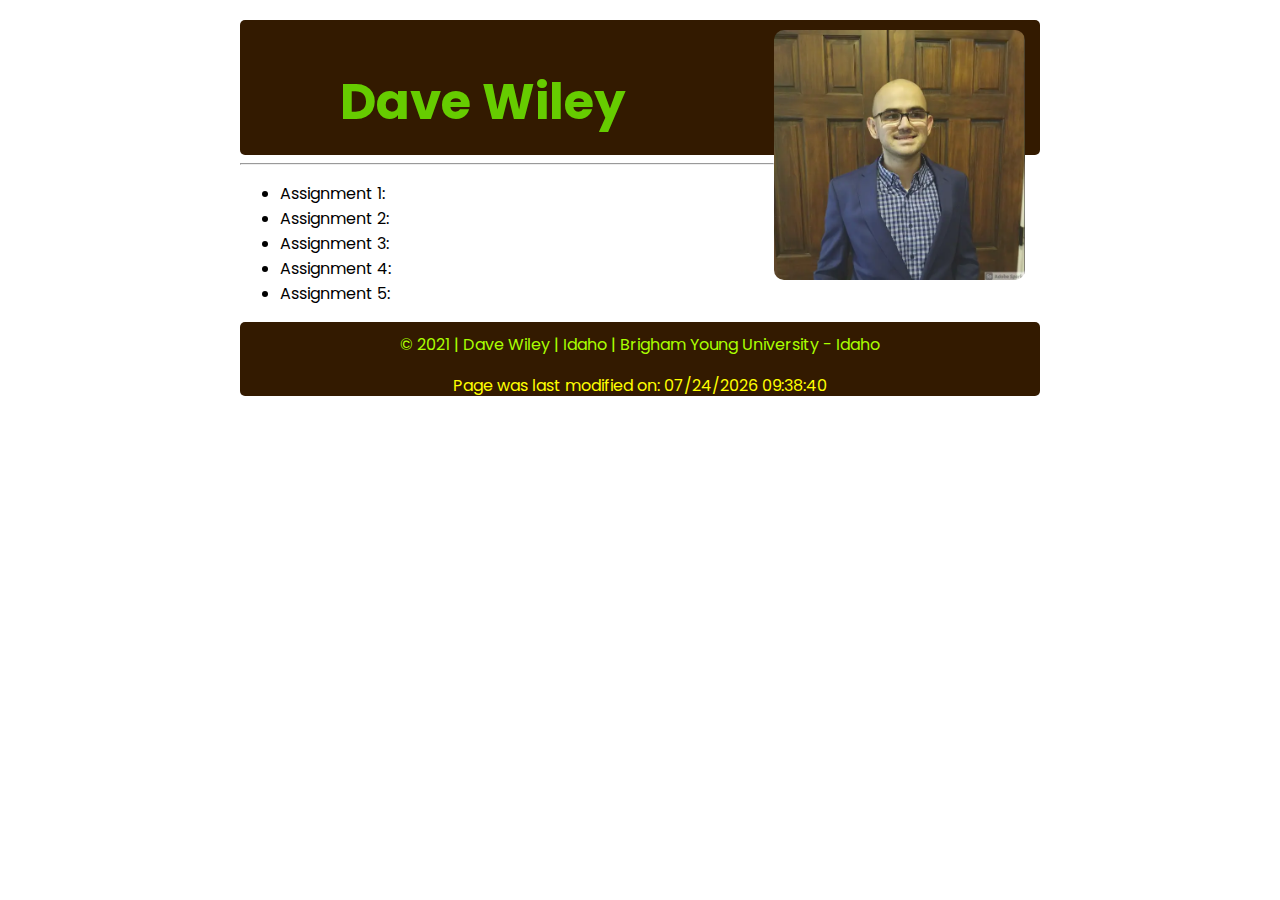
==== index.html @ 4fd57243 "Update index.html" ====
<!DOCTYPE html>
<html lang="en">
<head>
    <meta charset="UTF-8">
    <meta http-equiv="X-UA-Compatible" content="IE=edge">
    <meta name="viewport" content="width=device-width, initial-scale=1.0">
    <title>Dave Wiley Portal</title>
    <link href="./style.css" rel="stylesheet" type="text/css"/>
</head>
<body>
    <header>
        <img src="MyPost.webp" alt="A Picture of me, Dave Wiley."></img>
        <h1>Dave Wiley</h1>
    </header>
    <hr>
    <ul>
        <li>Assignment 1:</li>
        <li>Assignment 2:</li>
        <li>Assignment 3:</li>
        <li>Assignment 4:</li>
        <li>Assignment 5:</li>
  
    </ul>
</body>
<footer>
    © 2021 | Dave Wiley | Idaho | Brigham Young University - Idaho<br>
    <p><script>document.write("Page was last modified on: " + document.lastModified);</script></p>
</footer>
</html>
---- style.css ----
@import url('https://fonts.googleapis.com/css2?family=Poppins:wght@300&display=swap');
img {
  max-height: 250px;
  float: right;
  margin-right: 15px;
  border-radius: 10px;
}

header {
  background-color: #331a00;
  height: 5em;
  justify-content: center;
  font-size: 25px;
  padding-top: 10px;
  padding-left: 100px;
  border-radius: 5px;
  color: #66cc00;
  font-family: 'Poppins', sans-serif;
}

body {
  max-width: 800px;
  margin: 20px auto;
  font-family: 'Poppins', sans-serif;
}

footer {
  padding-top: 10px;
  background-color: #331a00;
  border-radius: 5px;
  height: 4em;
  text-align: center;
  color: #aaff00;
  font-family: 'Poppins', sans-serif;
}

p {
  color: yellow;
}
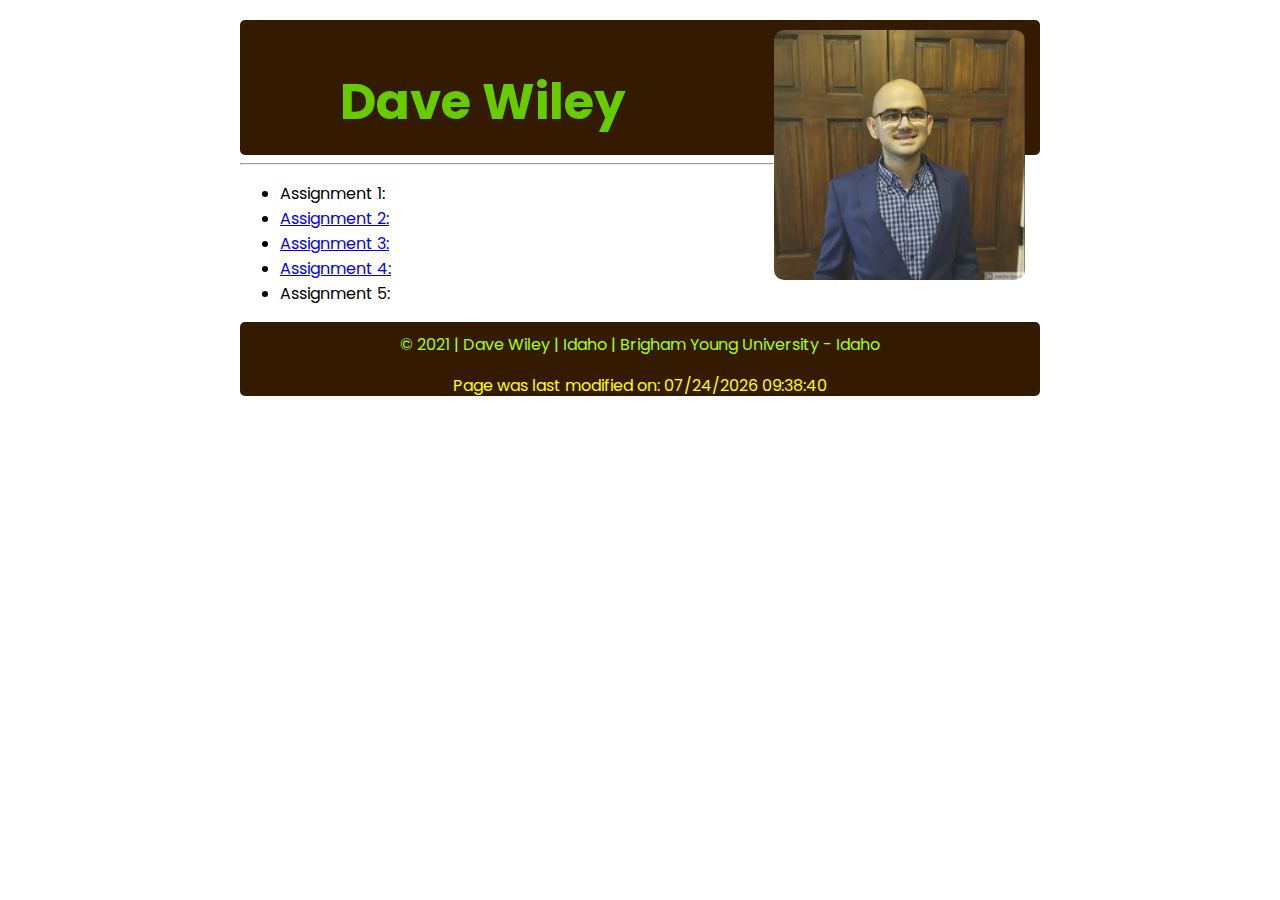
==== commit 81c492c5: "updated links" ====
--- a/index.html
+++ b/index.html
@@ -15,9 +15,9 @@
     <hr>
     <ul>
         <li>Assignment 1:</li>
-        <li>Assignment 2:</li>
-        <li>Assignment 3:</li>
-        <li>Assignment 4:</li>
+        <li><a href="/lesson2">Assignment 2:</a></li>
+        <li><a href="/lesson3">Assignment 3:</a></li>
+        <li><a href="/lesson4">Assignment 4:</a></li>
         <li>Assignment 5:</li>
   
     </ul>
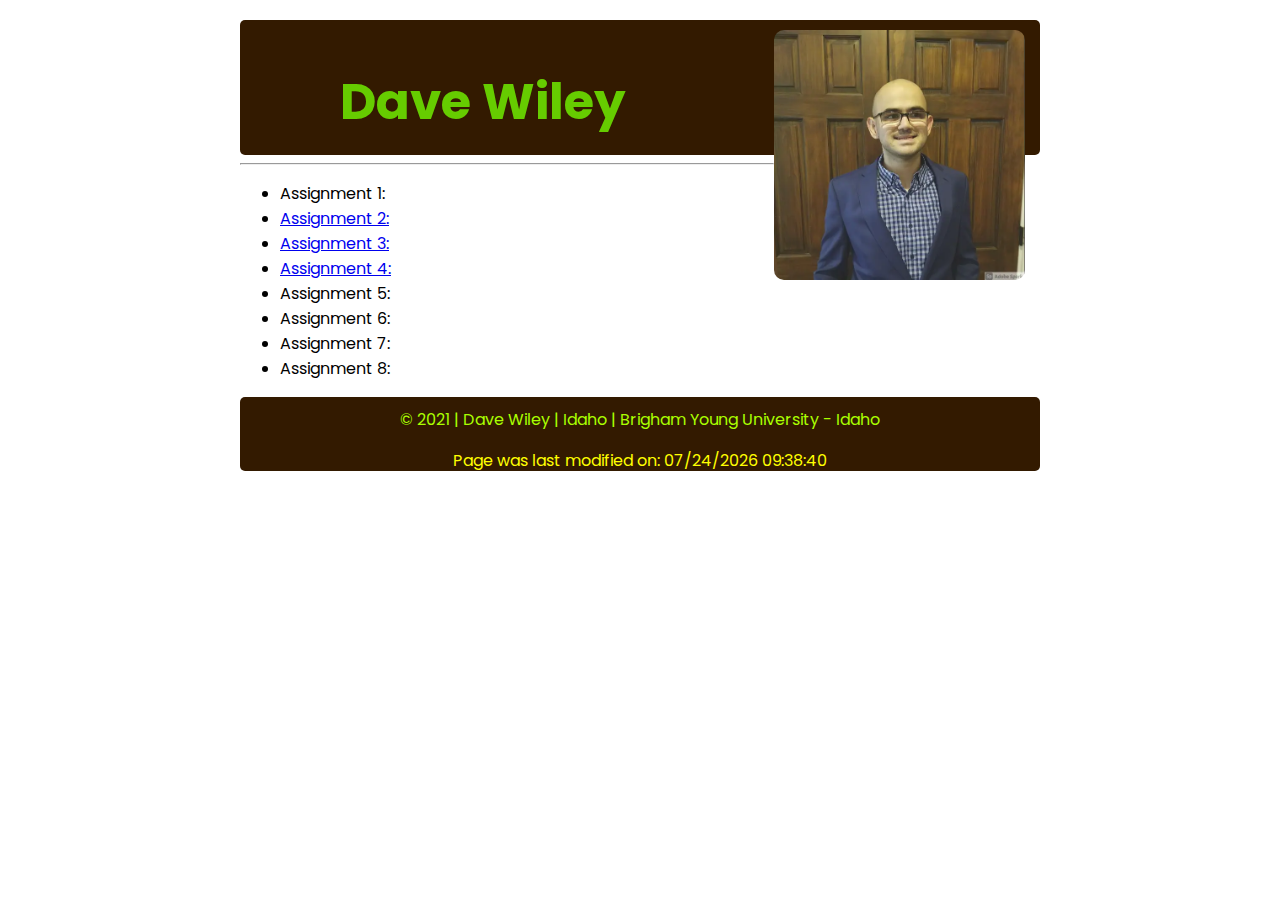
==== commit 793f85d7: "Added a lazy-loading pseudo-gallary" ====
--- a/index.html
+++ b/index.html
@@ -19,7 +19,9 @@
         <li><a href="/lesson3">Assignment 3:</a></li>
         <li><a href="/lesson4">Assignment 4:</a></li>
         <li>Assignment 5:</li>
-  
+        <li>Assignment 6:</li>
+        <li>Assignment 7:</li>
+        <li>Assignment 8:</li>
     </ul>
 </body>
 <footer>
